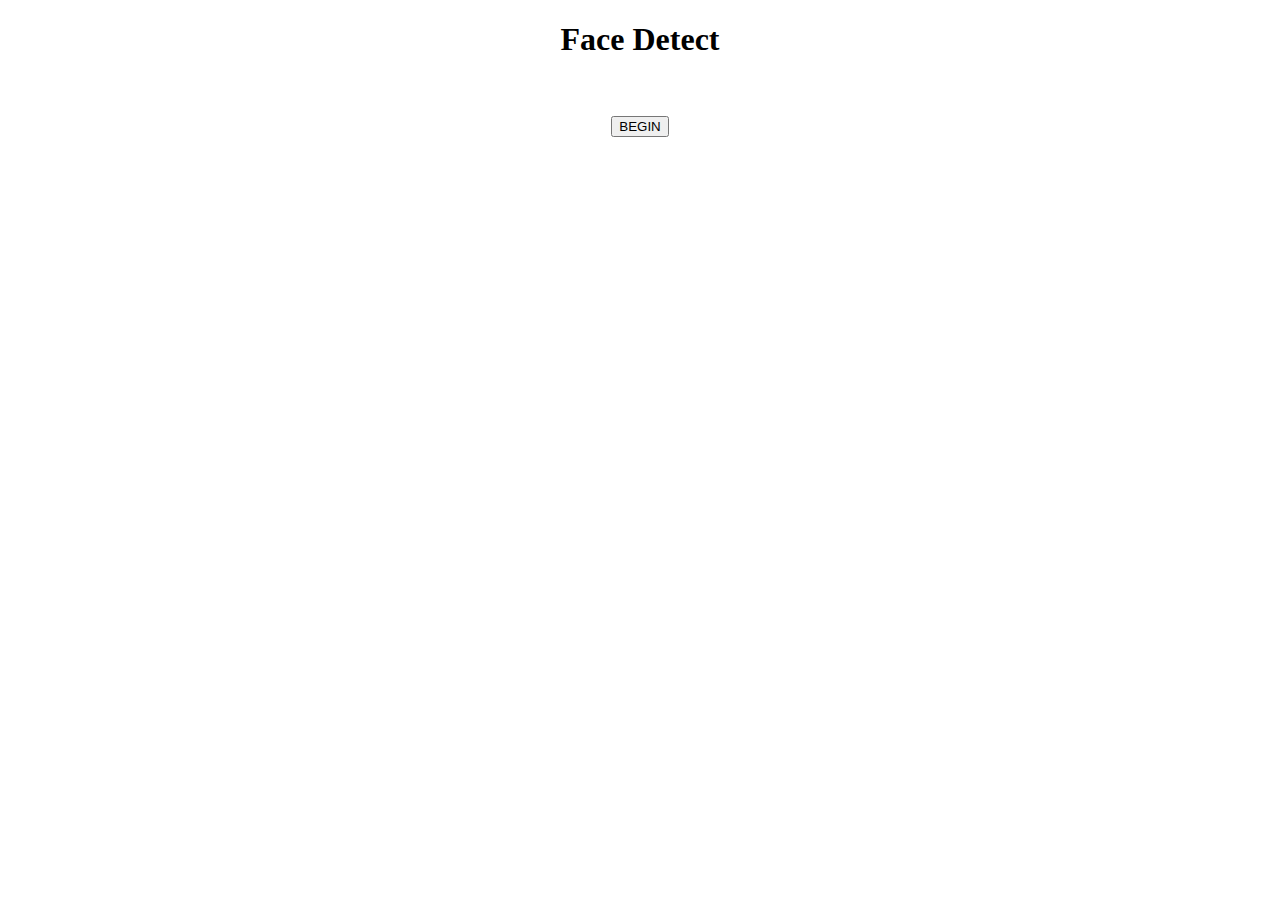
==== face.html @ 61b041bb "yoooooooo" ====
<!DOCTYPE html>
<html>
  <head>
  	<meta charset='utf-8'>
    <title>Face Detect</title>

    <style>
      .rect {
        border: 2px solid #a64ceb;
        left: -1000px;
        position: absolute;
        top: -1000px;
      }

    	body {
    		margin: 0;
    		padding: 0;
    	}

      #video, canvas {
        position: absolute;
        margin: 0;
      }
    </style>
    
    <link rel="stylesheet" type="text/css" href="style/style.css" media="screen">
    <link href='http://fonts.googleapis.com/css?family=Roboto:500,900,700,400' rel='stylesheet' type='text/css'>

    <script src="../build/tracking-min.js"></script>
    <script src="../build/data/face-min.js"></script>
    <script src="../build/data/mouth-min.js"></script>
    <script type="text/javascript" src="js/three.min.js"></script>
    <script type="text/javascript" src="js/firstpersoncontrols.js"></script>
    <script type="text/javascript" src="js/physi.js"></script>
    <script type="text/javascript" src="js/dat.gui.js"></script>
    <script type="text/javascript" src="js/stats.js"></script>
    <script type="text/javascript" src="js/jquery.min.js"></script>
    <script src="https://cdn.webrtc-experiment.com/MediaStreamRecorder.js"></script>
    <script src="http://ricostacruz.com/jquery.transit/jquery.transit.js"></script>

  </head>
  <body>
  <center>

    <!--Opening scene-->
    <div class="frame" id="frame1">
      <div class="text" id="text1">
      <center>
        <h1 id="title">Face Detect</h1>
        <br><br>
        <button class="">BEGIN</button>
      </center>
      </div>
    </div>

    <!--Camera scene-->

    <div class="input-frame">
      <div class="input-container">
        <video muted autoplay id="video" loop="loop" width="320" height="180"></video>
        <canvas id="canvas" width="320" height="240"></canvas>
      </div>
    </div>


  	<script type="text/javascript" src="js/facedetect.js"></script>
    <script type="text/javascript">
      window.onload = function() {
    trackingInit();
    CameraInit();
  }
  var mediaConstraints = { video: true };
  var index = 1;
  var mediaRecorder;
  var video;
  var stream;
  var play_count = 0;
  function CameraInit() {
    navigator.getUserMedia(mediaConstraints, onMediaInit, onMediaError);
  }
  function startRecording() {
    video.play();
    mediaRecorder = new MediaStreamRecorder(stream);
    mediaRecorder.mimeType = 'video/webm'; // this line is mandatory
    mediaRecorder.videoWidth  = 320;
    mediaRecorder.videoHeight = 240;
    mediaRecorder.ondataavailable = function(blob) {
      var video = document.getElementById("video");
      video.src = URL.createObjectURL(blob);
      video.play();
    };
    console.log(mediaRecorder);
    var timeInterval = 600 * 1000;
    timeInterval = parseInt(timeInterval);
    // get blob after specific time interval
    setTimeout(function() {
      video.pause();
      mediaRecorder.stop();
    }, timeInterval);
    mediaRecorder.start(timeInterval);
  }
  //
  function onMediaInit(Stream) {
    video = document.getElementById('video');
    video.src = URL.createObjectURL(Stream);
    console.log(video);
    video.height = 240;
    video.width = 320;
    video.autoplay = "true";
    stream = Stream;
  }
    function onMediaError(e) {
      console.error('media error', e);
    }
 function trackingInit() {
  var count = 0;
  var vid = document.getElementById('video');
  var inputContainer = document.querySelector('.input-container');
  var canvas = document.getElementById('canvas');
  var context = canvas.getContext('2d');
  var tracker = new tracking.ObjectTracker("face");
  tracker.setInitialScale(4);
  tracker.setStepSize(2);
  tracker.setEdgesDensity(0.1);
  tracking.track('#video', tracker);
  var imageURLs = [];
  var imagesNames = ['Jamie Chung', "Kim Kardashian", "Robert Downey Jr"];
  imageURLs.push("../img/jamiechung.png");
  imageURLs.push("../img/kimk.png");
  imageURLs.push("../img/robertdowneyjr.png");
  INDEX = 0;
  tracker.on('track', function(event) {
    context.clearRect(0, 0, canvas.width, canvas.height);
    var img = new Image();
    img.src = imageURLs[INDEX];
    event.data.forEach(function(rect) {
      context.strokeStyle = '#a64ceb';
      context.drawImage(img, rect.x, rect.y, rect.width, rect.height)
    });
  });
      tracking.track('#video', tracker);
      window.plot = function(x, y, w, h, color) {
        var rect = document.createElement('div');
        document.querySelector('.input-container').appendChild(rect);
        rect.classList.add('rect');
        rect.style.border = '2px solid ' + color;
        rect.style.width = w + 'px';
        rect.style.height = h + 'px';
        rect.style.left = (vid.offsetLeft + x) + 'px';
        rect.style.top = (vid.offsetTop + y) + 'px';
      };
    };

    </script>
  </center>
  </body>
</html>
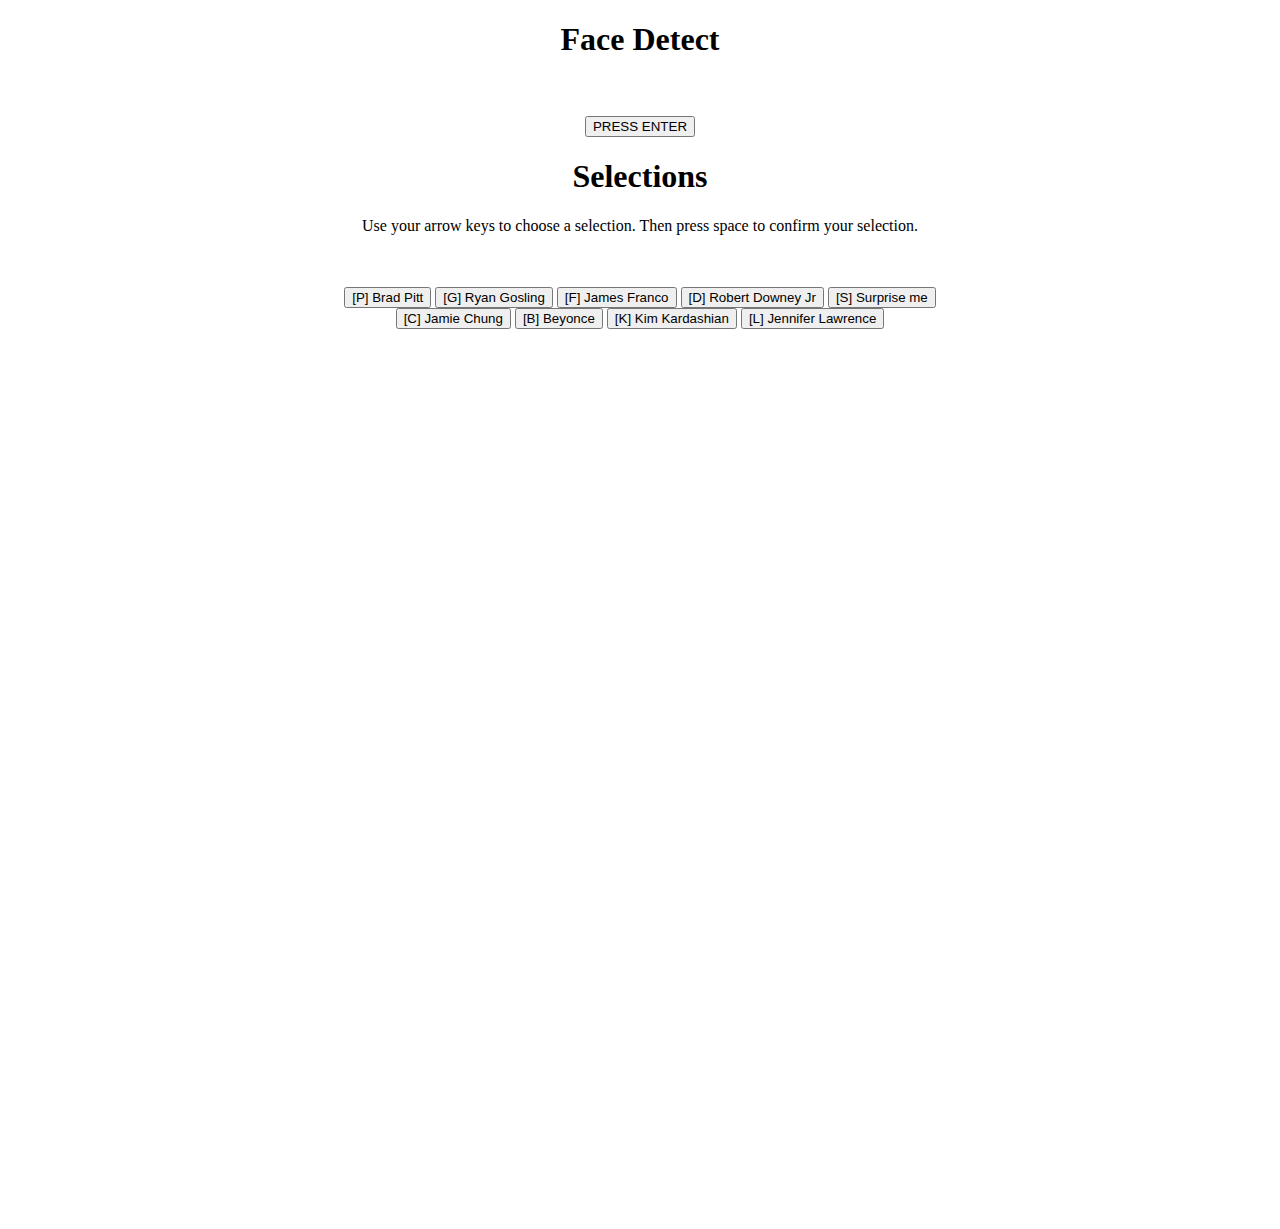
==== commit fb3375b6: "add beyonce" ====
--- a/face.html
+++ b/face.html
@@ -1,7 +1,7 @@
 <!DOCTYPE html>
 <html>
   <head>
-  	<meta charset='utf-8'>
+    <meta charset='utf-8'>
     <title>Face Detect</title>
 
     <style>
@@ -12,32 +12,34 @@
         top: -1000px;
       }
 
-    	body {
-    		margin: 0;
-    		padding: 0;
-    	}
+      body {
+        margin: 0;
+        padding: 0;
+      }
 
       #video, canvas {
         position: absolute;
         margin: 0;
+        width: 100%;
+        height: 100%;
       }
+
     </style>
     
     <link rel="stylesheet" type="text/css" href="style/style.css" media="screen">
     <link href='http://fonts.googleapis.com/css?family=Roboto:500,900,700,400' rel='stylesheet' type='text/css'>
 
-    <script src="../build/tracking-min.js"></script>
-    <script src="../build/data/face-min.js"></script>
-    <script src="../build/data/mouth-min.js"></script>
+    <script type="text/javascript" src="../build/tracking-min.js"></script>
+    <script type="text/javascript" src="../build/data/face-min.js"></script>
+    <script type="text/javascript" src="../build/data/mouth-min.js"></script>
     <script type="text/javascript" src="js/three.min.js"></script>
     <script type="text/javascript" src="js/firstpersoncontrols.js"></script>
     <script type="text/javascript" src="js/physi.js"></script>
     <script type="text/javascript" src="js/dat.gui.js"></script>
     <script type="text/javascript" src="js/stats.js"></script>
     <script type="text/javascript" src="js/jquery.min.js"></script>
-    <script src="https://cdn.webrtc-experiment.com/MediaStreamRecorder.js"></script>
-    <script src="http://ricostacruz.com/jquery.transit/jquery.transit.js"></script>
-
+    <script type="text/javascript" src="https://cdn.webrtc-experiment.com/MediaStreamRecorder.js"></script>
+    <script type="text/javascript" src="http://ricostacruz.com/jquery.transit/jquery.transit.js"></script>
   </head>
   <body>
   <center>
@@ -48,22 +50,49 @@
       <center>
         <h1 id="title">Face Detect</h1>
         <br><br>
-        <button class="">BEGIN</button>
+        <button class="begin">PRESS ENTER</button>
       </center>
       </div>
     </div>
 
-    <!--Camera scene-->
-
-    <div class="input-frame">
-      <div class="input-container">
-        <video muted autoplay id="video" loop="loop" width="320" height="180"></video>
-        <canvas id="canvas" width="320" height="240"></canvas>
+    <div class="frame" id="frame2">
+      <div class="text" id="text2">
+      <center>
+        <h1>Selections</h1>
+        <p>Use your arrow keys to choose a selection. Then press space to confirm your selection.</p>
+        <br><br>
+        <!--Male-->
+        <div class="selections">
+          <button class="person" id="bradpitt">[P] Brad Pitt</button>
+          <button class="person" id="ryangosling">[G] Ryan Gosling</button>
+          <button class="person" id="jamesfranco">[F] James Franco</button>
+          <button class="person" id="robertdowney">[D] Robert Downey Jr</button>
+          <!--Nicholas Cage-->
+          <button class="person" id="nicholascage">[S] Surprise me</button>
+        </div>
+
+        <!--Female-->
+        <div class="selections">
+          <button class="person" id="jamiechung">[C] Jamie Chung</button>
+          <button class="person" id="beyonce">[B] Beyonce</button>
+          <button class="person" id="kimkardashian">[K] Kim Kardashian</button>
+          <button class="person" id="jenniferlawrence">[L] Jennifer Lawrence</button>
+        </div>
+      </center>
       </div>
     </div>
-
-
-  	<script type="text/javascript" src="js/facedetect.js"></script>
+    <!--Camera scene-->
+    <div class="frame" id="frame3">
+      <div class="input-frame">
+        <div class="input-container">
+          <video muted autoplay id="video" loop="loop"></video>
+          <canvas id="canvas"></canvas>
+        </div>
+      </div>
+    </div>
+
+
+    <script type="text/javascript" src="js/facedetect.js"></script>
     <script type="text/javascript">
       window.onload = function() {
     trackingInit();
@@ -82,8 +111,6 @@
     video.play();
     mediaRecorder = new MediaStreamRecorder(stream);
     mediaRecorder.mimeType = 'video/webm'; // this line is mandatory
-    mediaRecorder.videoWidth  = 320;
-    mediaRecorder.videoHeight = 240;
     mediaRecorder.ondataavailable = function(blob) {
       var video = document.getElementById("video");
       video.src = URL.createObjectURL(blob);
@@ -112,8 +139,71 @@
     function onMediaError(e) {
       console.error('media error', e);
     }
+
  function trackingInit() {
   var count = 0;
+
+  var INDEX = 0;
+
+//Make a selection
+$(document).keydown(function(e) {
+  switch(e.which) {
+    case 66:  //B
+      //alert("Beyonce");
+      INDEX = 3;
+      fadeDat();
+      break;
+
+    case 67: //C
+     // alert("Jamie Chung");
+      INDEX = 0;
+      fadeDat();
+      break;
+
+    case 68: //D
+      //alert("Robert Downey Jr");
+      INDEX = 2;
+      fadeDat();
+      break;
+
+    case 70: //F
+      //alert("James Franco");
+      var INDEX = 4;
+      fadeDat();
+      break;
+    
+    case 71: //G
+      //alert("Ryan Gosling");
+      var INDEX = 5;
+      fadeDat();
+      break;
+    
+    case 75: //K
+      //alert("Kim Kardashian");
+      var INDEX = 1;
+      fadeDat();
+      break;
+    
+    case 76: //L
+     // alert("Jennifer Lawrence");
+      var INDEX = 6;
+      fadeDat();
+      break;
+
+    case 80: //S
+      //alert("Surprise me");
+      var INDEX = 7;
+      fadeDat();
+      break;
+    
+    case 83: //P
+      //alert("Brad Pitt");
+      var INDEX = 8;
+      fadeDat();
+      break;
+  }
+})
+
   var vid = document.getElementById('video');
   var inputContainer = document.querySelector('.input-container');
   var canvas = document.getElementById('canvas');
@@ -124,11 +214,17 @@
   tracker.setEdgesDensity(0.1);
   tracking.track('#video', tracker);
   var imageURLs = [];
-  var imagesNames = ['Jamie Chung', "Kim Kardashian", "Robert Downey Jr"];
+  var imagesNames = ['Jamie Chung', "Kim Kardashian", "Robert Downey Jr", "Beyonce", "James Franco", "Ryan Gosling", "Jennifer Lawrence", "Nicholas Cage", "Brad Pitt"];
   imageURLs.push("../img/jamiechung.png");
   imageURLs.push("../img/kimk.png");
   imageURLs.push("../img/robertdowneyjr.png");
-  INDEX = 0;
+  imageURLs.push("../img/beyonce.png");
+  imageURLs.push("../img/jamesfranco.png");
+  imageURLs.push("../img/ryangosling.png");
+  imageURLs.push("../img/jenniferlawrence.png");
+  imageURLs.push("../img/nicholascage.png");
+  imageURLs.push("../img/bradpitt.png")
+
   tracker.on('track', function(event) {
     context.clearRect(0, 0, canvas.width, canvas.height);
     var img = new Image();
